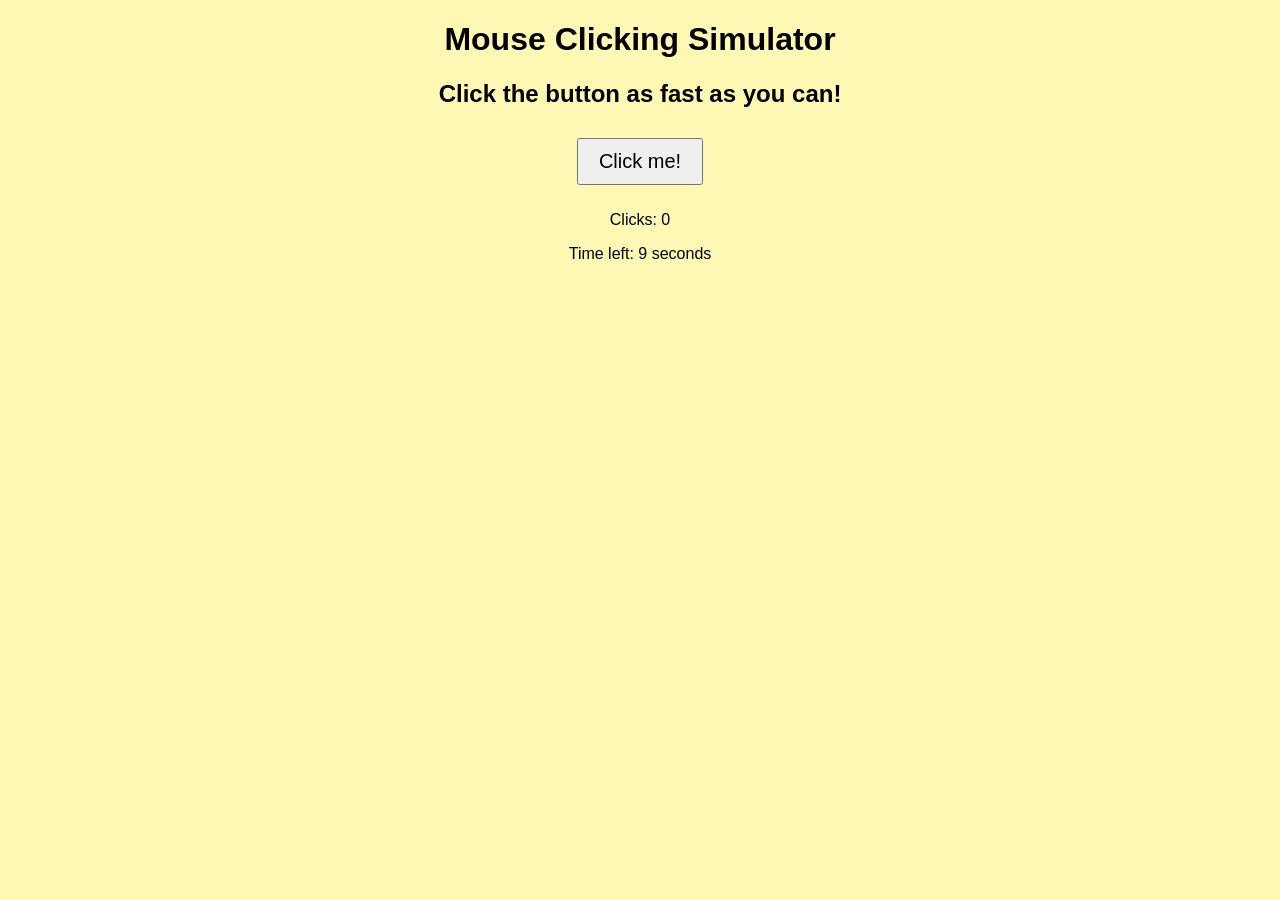
==== clickspeedtest.html @ c97ed960 "Add files via upload" ====
<!DOCTYPE html> 
<html>
    <head>
        <meta charset="utf-8">
        <title>Mouse Clicking Simulator</title>
        <style>
            body {
                background-color: #fff8b4;
                font-family: Arial, Helvetica, cursive;
                text-align: center;
            }
            button {
                font-size: 20px;
                padding: 10px 20px;
                margin: 10px;
            }
        </style>
    </head>
    <body>

        <h1>Mouse Clicking Simulator</h1>

        <h2>Click the button as fast as you can!</h2>

        <button id="clickButton">Click me!</button>
        <p id="clickCount">Clicks: 0</p>
        <p id="timeLeft">Time left: 10 seconds</p>

        <script>
            let clickCount = 0;
            let timeLeft = 10;
            let timer;

            document.getElementById("clickButton").addEventListener("click", function() {
                clickCount++;
                document.getElementById("clickCount").innerText = "Clicks: " + clickCount;
            });

            function startTimer() {
                timer = setInterval(function() {
                    timeLeft--;
                    document.getElementById("timeLeft").innerText = "Time left: " + timeLeft + " seconds";
                    if (timeLeft <= 0) {
                        clearInterval(timer);
                        alert("Time's up! You clicked " + clickCount + " times.");
                    }
                }, 1000);
            }

            startTimer();
        </script>
</html>
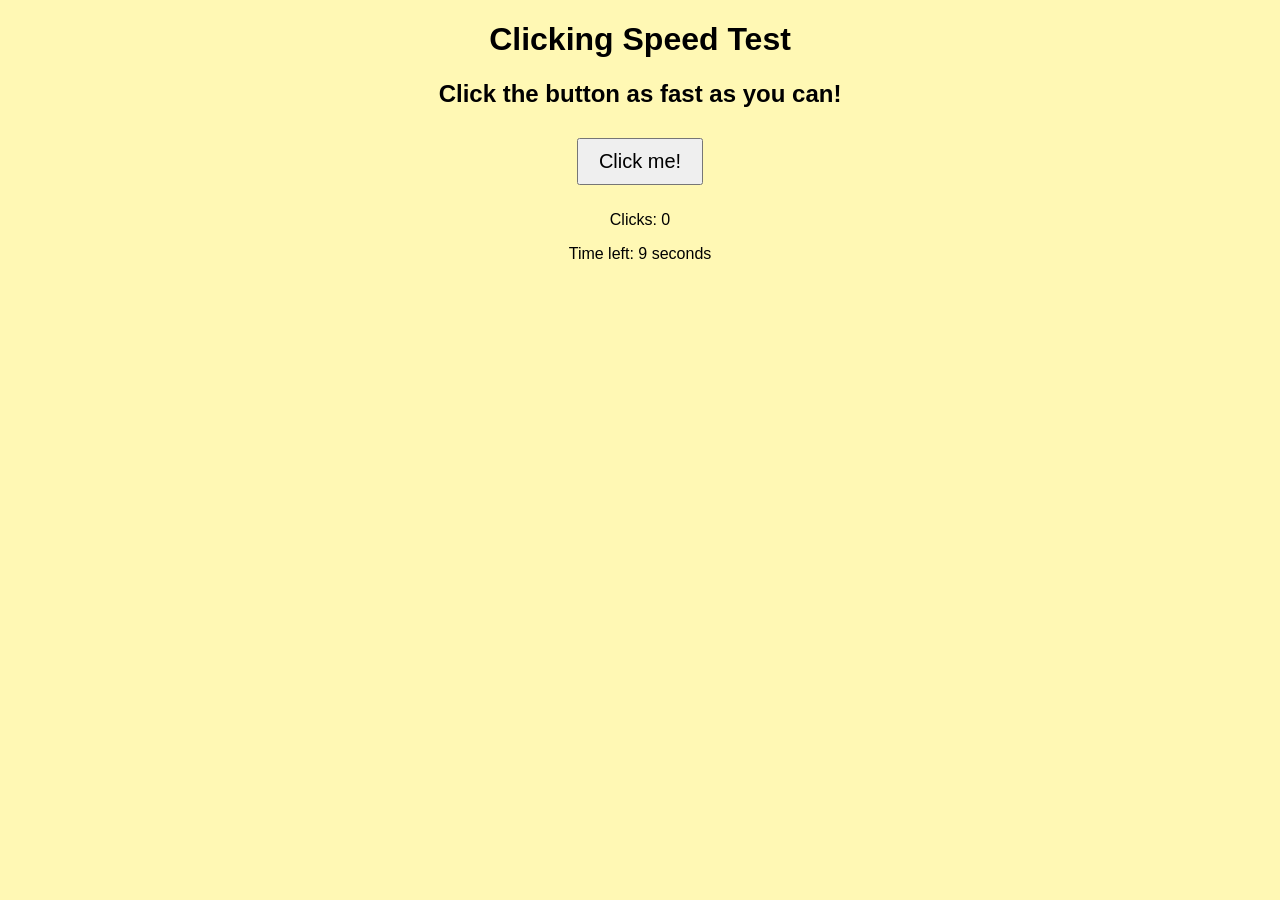
==== commit 495bdb2f: "Add files via upload" ====
--- a/clickspeedtest.html
+++ b/clickspeedtest.html
@@ -18,7 +18,7 @@
     </head>
     <body>
 
-        <h1>Mouse Clicking Simulator</h1>
+        <h1>Clicking Speed Test</h1>
 
         <h2>Click the button as fast as you can!</h2>
 
